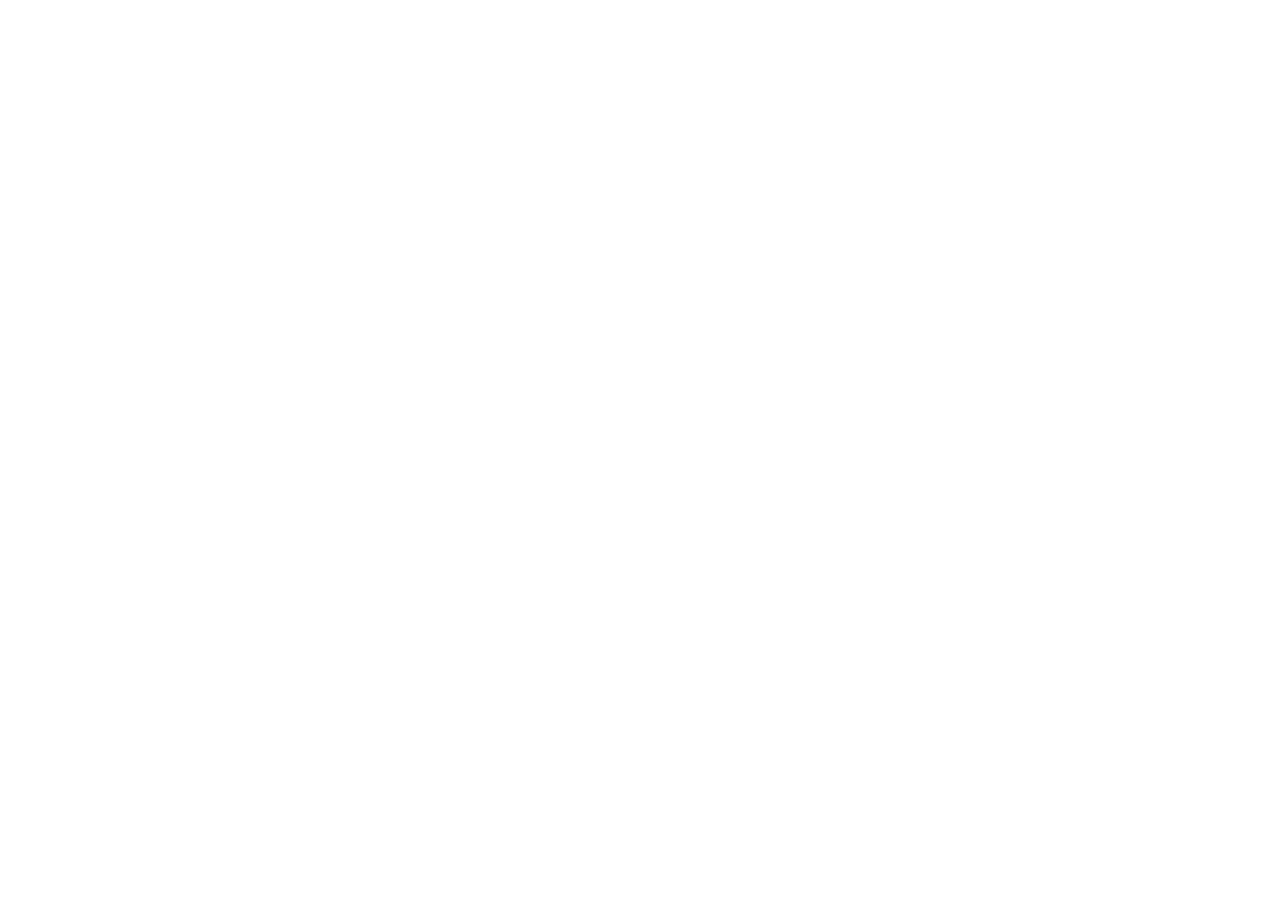
==== index.html @ c0ef7950 "first commit" ====
<!DOCTYPE html>
<html lang="en">
<head>
    <meta charset="UTF-8">
    <meta http-equiv="X-UA-Compatible" content="IE=edge">
    <meta name="viewport" content="width=device-width, initial-scale=1.0">
    <title>Document</title>
</head>
<body>
    <script src="./main.js"></script>
</body>
</html>
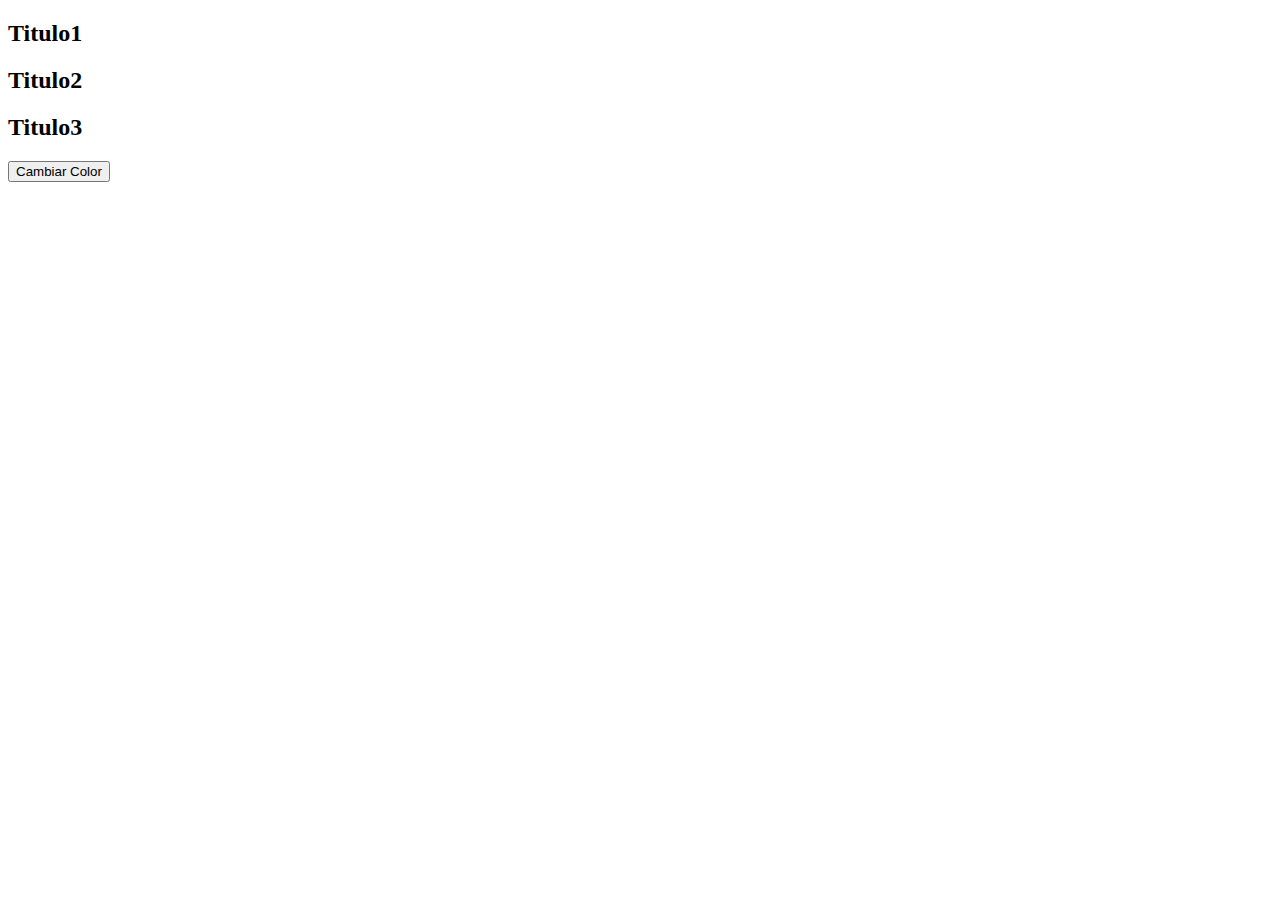
==== commit a1de54b3: "dom" ====
--- a/index.html
+++ b/index.html
@@ -4,9 +4,17 @@
     <meta charset="UTF-8">
     <meta http-equiv="X-UA-Compatible" content="IE=edge">
     <meta name="viewport" content="width=device-width, initial-scale=1.0">
+    <link rel="stylesheet" href="./styles.css">
     <title>Document</title>
 </head>
 <body>
-    <script src="./main.js"></script>
+    <h2 id="uno" class="encabezado">Titulo1</h2>
+    <h2 id="dos" class="encabezado">Titulo2</h2>
+    <h2 id="tres" class="encabezado">Titulo3</h2>
+    
+    <!-- <button id="btn" onmouseover="cambiarColor()">Cambiar Color</button> -->
+    <button id="btn">Cambiar Color</button>
+    
+    <script src="./dom.js"></script>
 </body>
 </html>--- a/styles.css
+++ b/styles.css
@@ -0,0 +1,10 @@
+.botonNegro{
+    background-color: black;
+    text-align: center;
+    color: yellow;
+    width: 250px;
+    border-radius: 4px;
+}
+.darkmode{
+    background-color: darkslategrey;
+}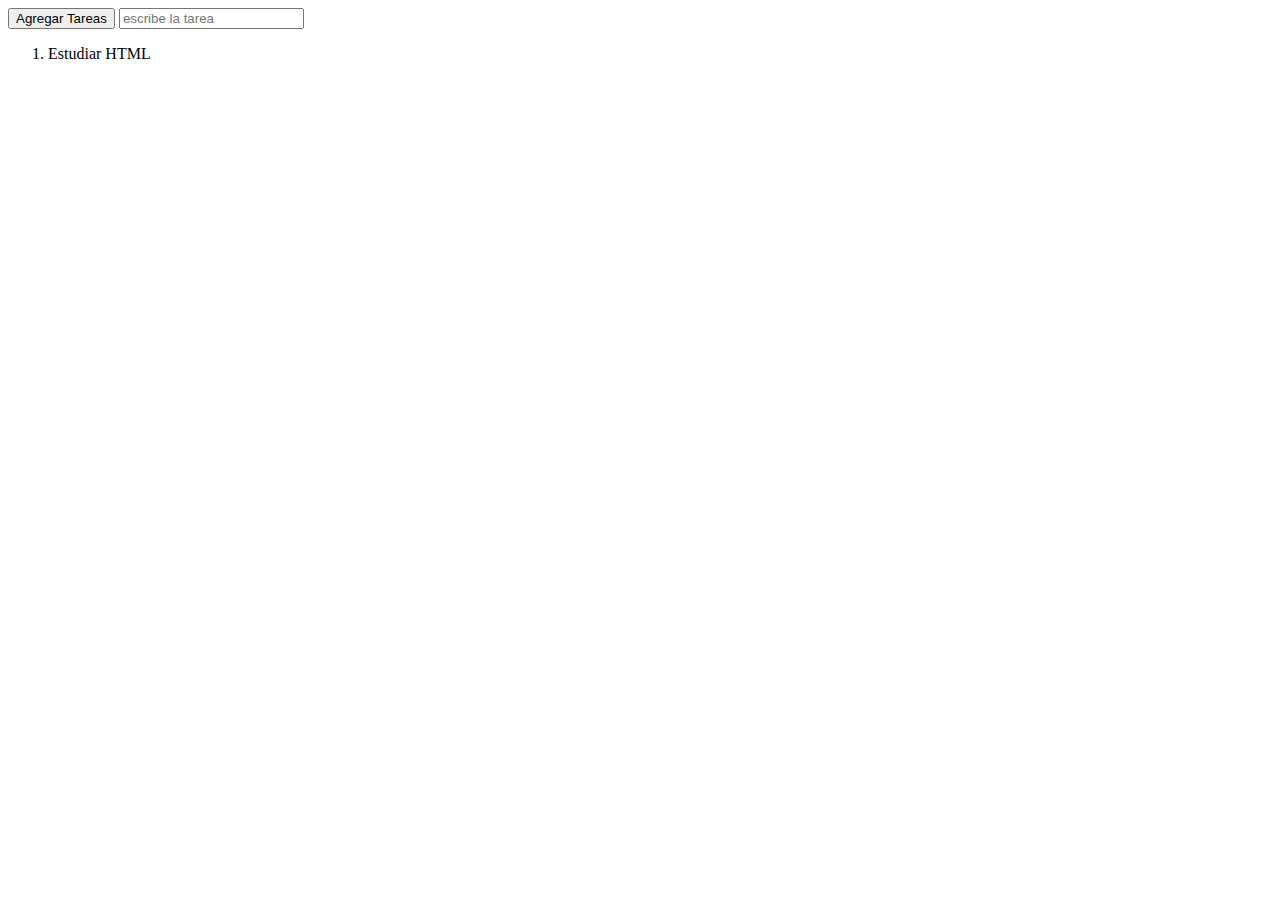
==== commit 560132bf: "Agregar elementos al dom" ====
--- a/index.html
+++ b/index.html
@@ -8,13 +8,24 @@
     <title>Document</title>
 </head>
 <body>
-    <h2 id="uno" class="encabezado">Titulo1</h2>
+    <!-- <h2 id="uno" class="encabezado">Titulo1</h2>
     <h2 id="dos" class="encabezado">Titulo2</h2>
     <h2 id="tres" class="encabezado">Titulo3</h2>
+
+    <h2 id="uno" class="nocambiar">Titulo1 nocambiar </h2>
+    <h2 id="dos" class="nocambiar">Titulo2 nocambiar</h2>
+    <h2 id="tres" class="nocambiar">Titulo3 nocambiar</h2> -->
+    <button id="agregar">Agregar Tareas</button>
+
+    <input id="userInput" type="text" placeholder="escribe la tarea">
+
+    <ol>
+        <li>Estudiar HTML</li>
+    </ol>
     
     <!-- <button id="btn" onmouseover="cambiarColor()">Cambiar Color</button> -->
-    <button id="btn">Cambiar Color</button>
+    <!-- <button id="btn">Cambiar Color</button> -->
     
-    <script src="./dom.js"></script>
+    <script src="./agregarelementos.js"></script>
 </body>
 </html>--- a/styles.css
+++ b/styles.css
@@ -7,4 +7,7 @@
 }
 .darkmode{
     background-color: darkslategrey;
+}
+.tituloBlanco{
+    color: white;
 }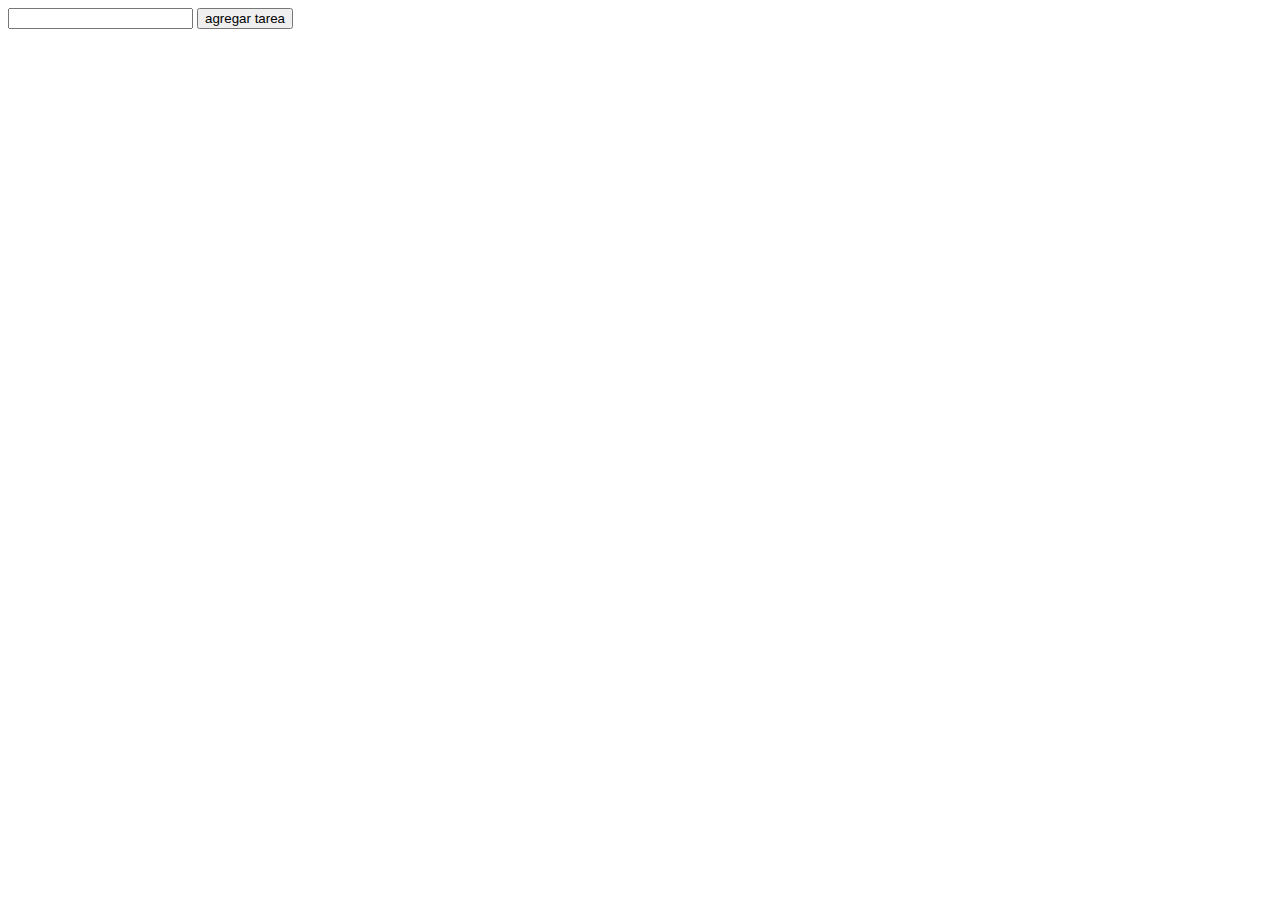
==== commit 2af2e6f3: "formdata y dibujado de peliculas" ====
--- a/index.html
+++ b/index.html
@@ -15,17 +15,35 @@
     <h2 id="uno" class="nocambiar">Titulo1 nocambiar </h2>
     <h2 id="dos" class="nocambiar">Titulo2 nocambiar</h2>
     <h2 id="tres" class="nocambiar">Titulo3 nocambiar</h2> -->
-    <button id="agregar">Agregar Tareas</button>
+
+    <!-- <button id="agregar">Agregar Tareas</button>
 
     <input id="userInput" type="text" placeholder="escribe la tarea">
 
     <ol>
-        <li>Estudiar HTML</li>
-    </ol>
+        
+    </ol> -->
     
     <!-- <button id="btn" onmouseover="cambiarColor()">Cambiar Color</button> -->
     <!-- <button id="btn">Cambiar Color</button> -->
+
+    <div class="movies-container">
+        <!-- <div class="movie">
+            <img class="img" src="" alt="pelicula">
+            <p class="title">Nyckeln till frihet</p>
+            <p class="year">1994</p>
+        </div> -->
+        
+    </div>
+
+    <form id="form" action="">
+        <input id="userInput" type="text">
+        <input id="boton" type="submit" value="agregar tarea">
+    </form>
     
-    <script src="./agregarelementos.js"></script>
+
+
+    
+    <script type="module" src="./formularios.js"></script>
 </body>
 </html>--- a/styles.css
+++ b/styles.css
@@ -10,4 +10,31 @@
 }
 .tituloBlanco{
     color: white;
+}
+.tarea{
+    border: 1px solid black;
+    border-radius: 4px;
+    margin-bottom: 10px;
+    display: flex;
+    justify-content: space-around;
+    align-items: center;
+}
+
+.movie{
+    border: 1px solid black;
+    border-radius: 4px;
+    width: 200px;
+    height: 350px;
+    padding-top: 10px;
+    display: flex;
+    flex-direction: column;
+    align-items: center;
+}
+.movies-container{
+    display: flex;
+    gap: 15px;
+    flex-wrap: wrap;
+}
+.img{
+    width: 80%;
 }